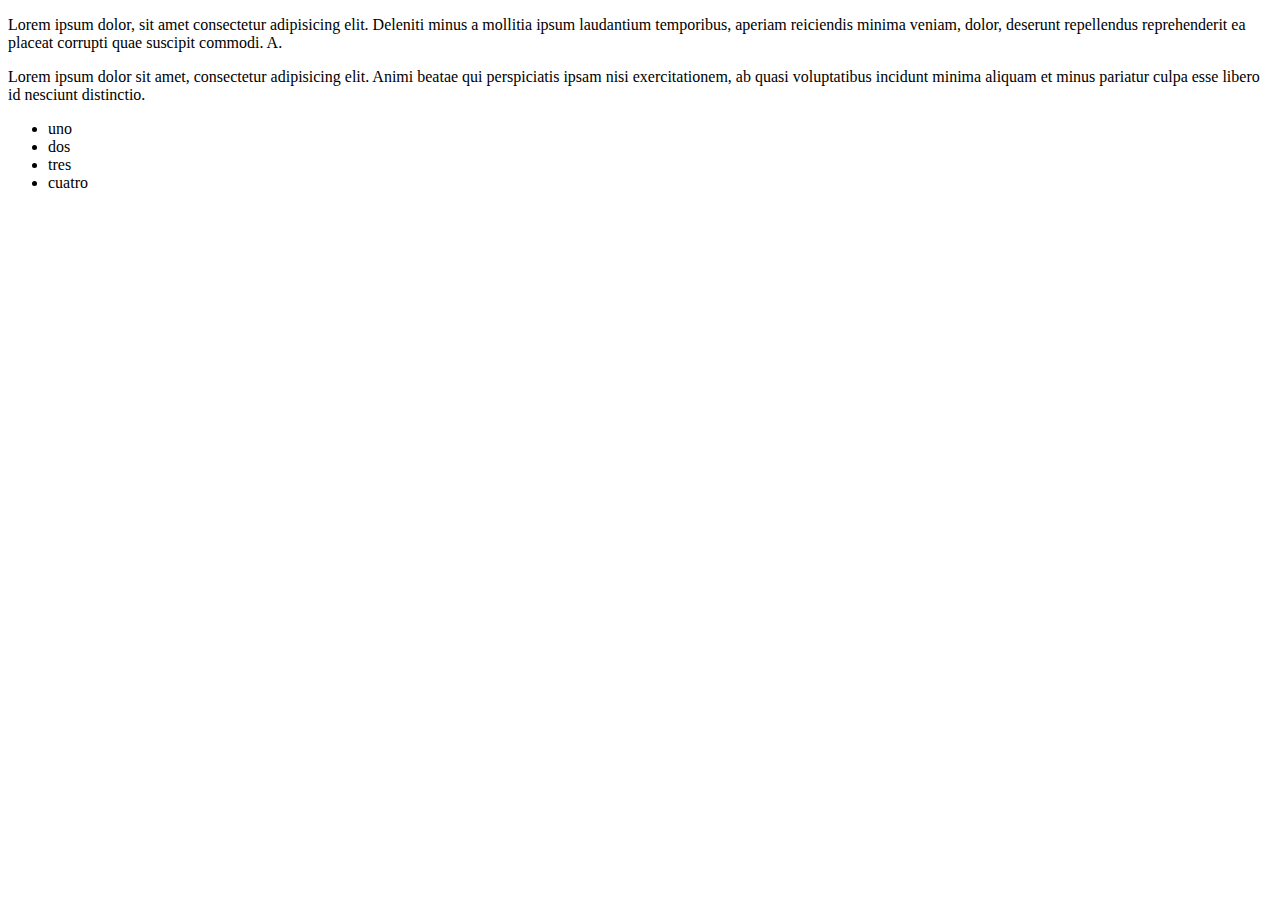
==== index.html @ ac8671e6 "Initial commit" ====
<!DOCTYPE html>
<html lang="en">
<head>
    <meta charset="UTF-8">
    <meta name="viewport" content="width=device-width, initial-scale=1.0">
    <title>Mi primer sitio web</title>
</head>
<body>
    <p>Lorem ipsum dolor, sit amet consectetur adipisicing elit. Deleniti minus a mollitia ipsum laudantium temporibus, aperiam reiciendis minima veniam, dolor, deserunt repellendus reprehenderit ea placeat corrupti quae suscipit commodi. A.</p>
    <p>Lorem ipsum dolor sit amet, consectetur adipisicing elit. Animi beatae qui perspiciatis ipsam nisi exercitationem, ab quasi voluptatibus incidunt minima aliquam et minus pariatur culpa esse libero id nesciunt distinctio.</p>
    <ul>
        <li>uno</li>
        <li>dos</li>
        <li>tres</li>
        <li>cuatro</li>
    </ul>
    <p class="foo"></p>
</body>
</html>
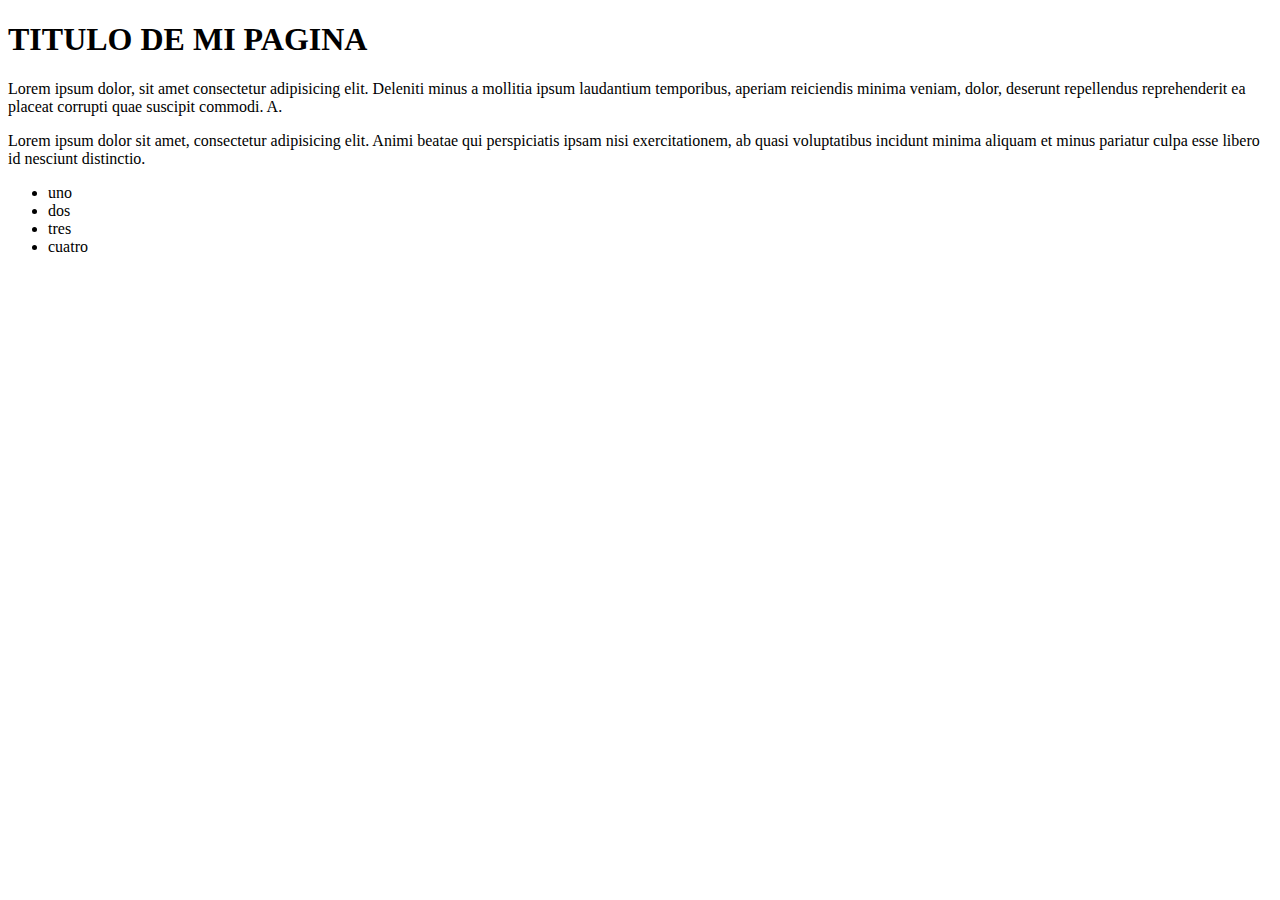
==== commit 77d16667: "agregacion del titulo de mi pagina" ====
--- a/index.html
+++ b/index.html
@@ -6,6 +6,7 @@
     <title>Mi primer sitio web</title>
 </head>
 <body>
+    <h1>TITULO DE MI PAGINA</h1>
     <p>Lorem ipsum dolor, sit amet consectetur adipisicing elit. Deleniti minus a mollitia ipsum laudantium temporibus, aperiam reiciendis minima veniam, dolor, deserunt repellendus reprehenderit ea placeat corrupti quae suscipit commodi. A.</p>
     <p>Lorem ipsum dolor sit amet, consectetur adipisicing elit. Animi beatae qui perspiciatis ipsam nisi exercitationem, ab quasi voluptatibus incidunt minima aliquam et minus pariatur culpa esse libero id nesciunt distinctio.</p>
     <ul>
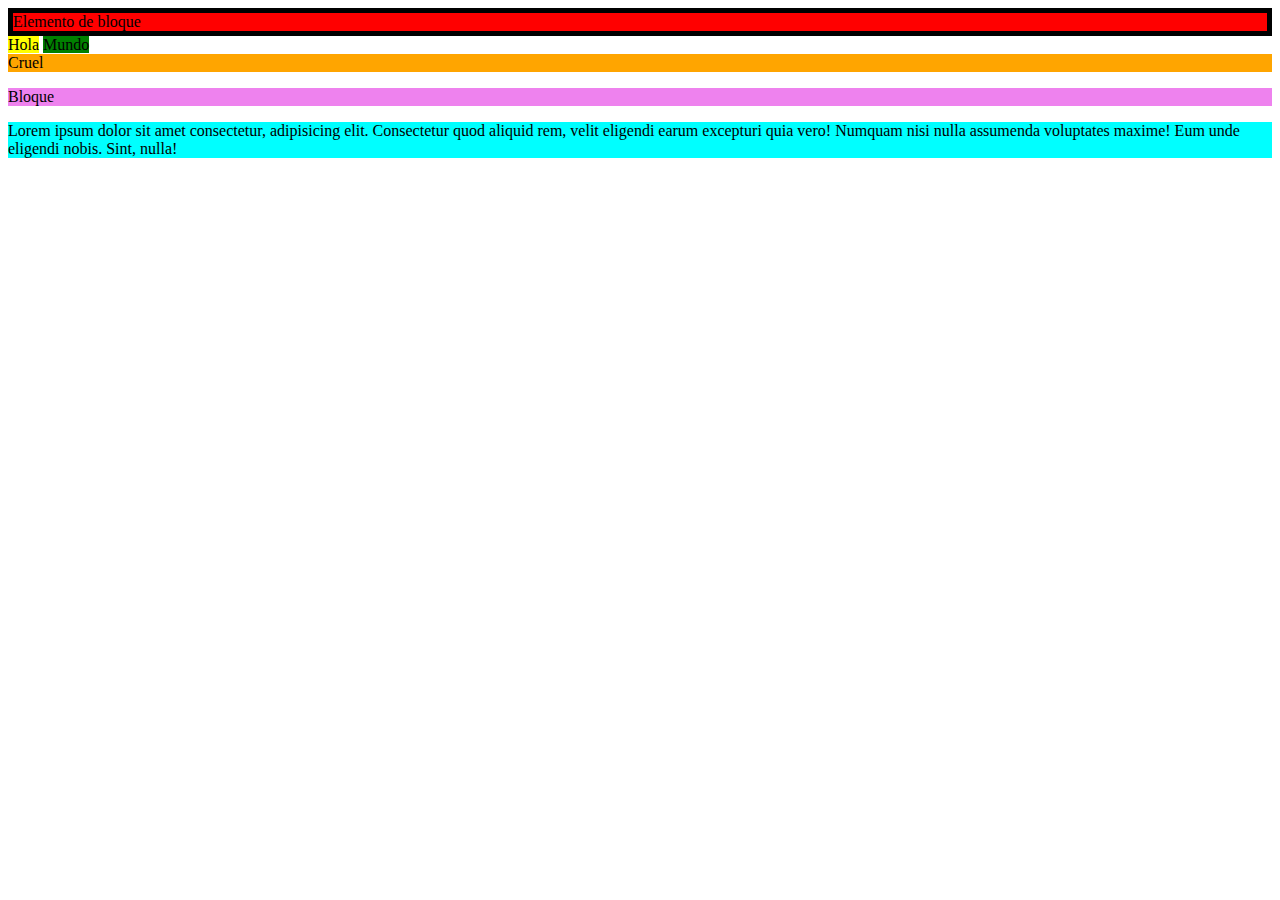
==== commit 8667af5f: "Aumentamos disenio de pagina" ====
--- a/index.html
+++ b/index.html
@@ -6,7 +6,7 @@
     <title>Mi primer sitio web</title>
 </head>
 <body>
-    <h1>TITULO DE MI PAGINA</h1>
+    <!-- <h1>TITULO</h1>
     <p>Lorem ipsum dolor, sit amet consectetur adipisicing elit. Deleniti minus a mollitia ipsum laudantium temporibus, aperiam reiciendis minima veniam, dolor, deserunt repellendus reprehenderit ea placeat corrupti quae suscipit commodi. A.</p>
     <p>Lorem ipsum dolor sit amet, consectetur adipisicing elit. Animi beatae qui perspiciatis ipsam nisi exercitationem, ab quasi voluptatibus incidunt minima aliquam et minus pariatur culpa esse libero id nesciunt distinctio.</p>
     <ul>
@@ -15,6 +15,16 @@
         <li>tres</li>
         <li>cuatro</li>
     </ul>
-    <p class="foo"></p>
+    <p class="foo"></p> -->
+
+    <div style="background-color: red;border: 5px solid black;">
+        Elemento de bloque
+    </div>
+    <span style="background-color: yellow;">Hola</span> 
+    <span style="background-color: green;">Mundo</span>
+    <div style="background-color: orange;">Cruel</div>
+    <p style="background-color: violet;">Bloque</p>
+    <p style="background-color: aqua;">Lorem ipsum dolor sit amet consectetur, adipisicing elit. Consectetur quod aliquid rem, velit eligendi earum excepturi quia vero! Numquam nisi nulla assumenda voluptates maxime! Eum unde eligendi nobis. Sint, nulla!</p>
+
 </body>
 </html>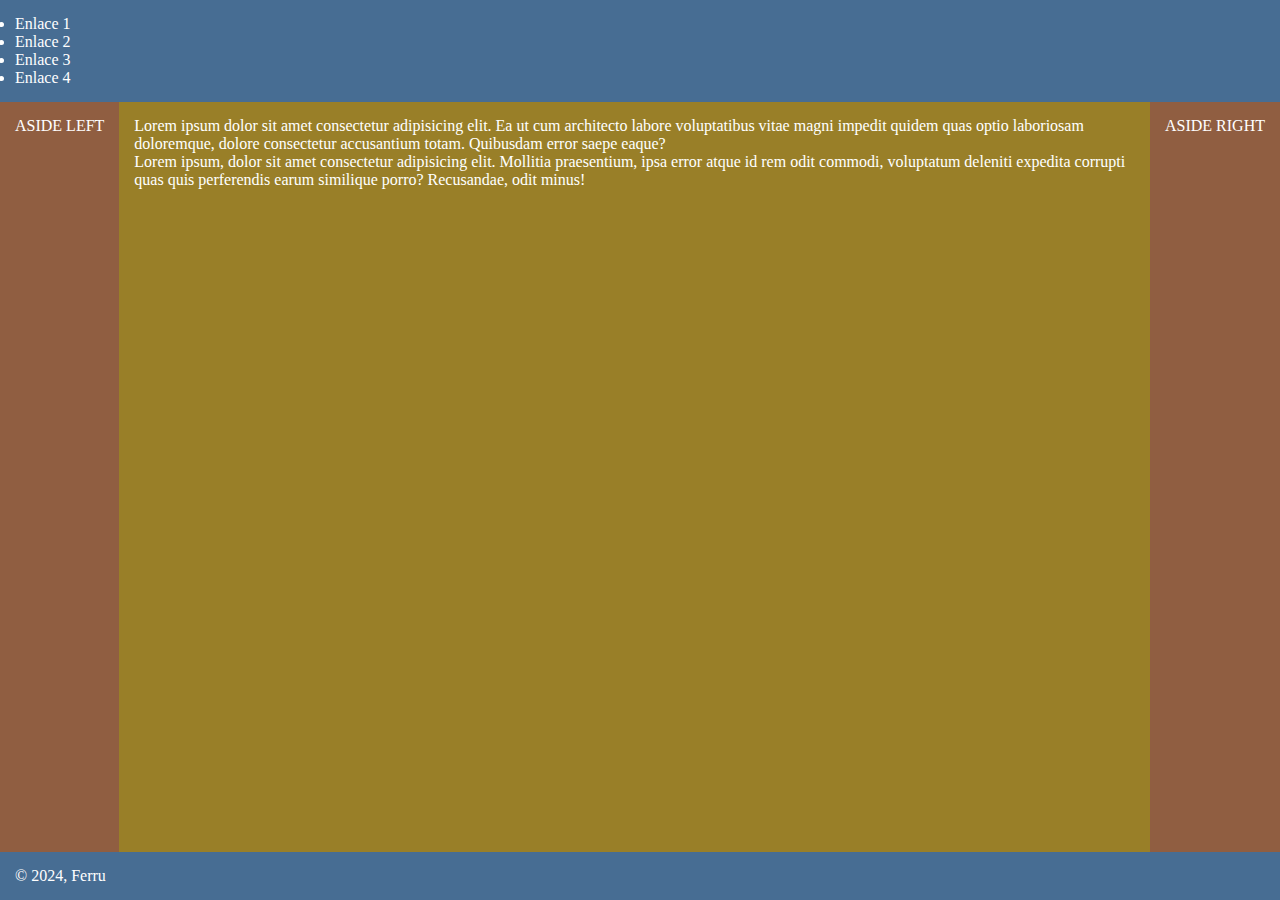
==== commit 5ebc1224: "Aumentamos separacion Santo Grial con div" ====
--- a/index.html
+++ b/index.html
@@ -4,6 +4,8 @@
     <meta charset="UTF-8">
     <meta name="viewport" content="width=device-width, initial-scale=1.0">
     <title>Mi primer sitio web</title>
+
+    <link rel="stylesheet" href="style.css">
 </head>
 <body>
     <!-- <h1>TITULO</h1>
@@ -17,14 +19,45 @@
     </ul>
     <p class="foo"></p> -->
 
-    <div style="background-color: red;border: 5px solid black;">
+
+    <!-- <div style="background-color: red;border: 5px solid black;">
         Elemento de bloque
     </div>
     <span style="background-color: yellow;">Hola</span> 
     <span style="background-color: green;">Mundo</span>
     <div style="background-color: orange;">Cruel</div>
     <p style="background-color: violet;">Bloque</p>
-    <p style="background-color: aqua;">Lorem ipsum dolor sit amet consectetur, adipisicing elit. Consectetur quod aliquid rem, velit eligendi earum excepturi quia vero! Numquam nisi nulla assumenda voluptates maxime! Eum unde eligendi nobis. Sint, nulla!</p>
+    <p style="background-color: aqua;">Lorem ipsum dolor sit amet consectetur, adipisicing elit. Consectetur quod aliquid rem, velit eligendi earum excepturi quia vero! Numquam nisi nulla assumenda voluptates maxime! Eum unde eligendi nobis. Sint, nulla!</p> -->
 
+    <!-- <div style="background-color: aqua; border: 5px solid magenta; padding: 20px;">Hola</div>
+    <span style="background-color: orangered;">Hola</span>
+
+    <p>Lorem ipsum, dolor sit amet consectetur <span style="color: green;">adipisicing</span> elit. Tempore eos veniam aut quaerat nemo itaque quasi perferendis temporibus eligendi corporis! Laboriosam numquam facilis harum dolorem, itaque sed iste nulla inventore.</p> -->
+
+    <div id="header">
+        <div id="nav">
+            <ul>
+                <li>Enlace 1</li>
+                <li>Enlace 2</li>
+                <li>Enlace 3</li>
+                <li>Enlace 4</li>
+            </ul>
+        </div>
+    </div>
+    <div id="aside-left"> ASIDE LEFT </div>
+    <div id="main">
+        <div id="article">
+            <div id="section-1"> 
+                Lorem ipsum dolor sit amet consectetur adipisicing elit. Ea ut cum architecto labore voluptatibus vitae magni impedit quidem quas optio laboriosam doloremque, dolore consectetur accusantium totam. Quibusdam error saepe eaque?
+            </div>
+            <div id="section-2"> 
+                Lorem ipsum, dolor sit amet consectetur adipisicing elit. Mollitia praesentium, ipsa error atque id rem odit commodi, voluptatum deleniti expedita corrupti quas quis perferendis earum similique porro? Recusandae, odit minus!
+            </div>
+        </div>
+    </div>
+    <div id="aside-right"> ASIDE RIGHT </div>
+    <div id="footer"> 
+        <p> &copy 2024, Ferru</p>
+    </div>
 </body>
 </html>--- a/style.css
+++ b/style.css
@@ -0,0 +1,49 @@
+*{
+    margin: 0;
+    padding: 0;
+    border: 0;
+    box-sizing: border-box;
+}
+html{
+    height: 100%;
+}
+body {
+    height: 100%;
+    display: grid;
+    grid-template: auto 1fr auto / auto 1fr auto;
+}
+#header{
+    padding: 15px;
+    background-color: rgba(71,109,147,1);
+    color: white;
+    grid-column: 1/4;
+}
+#aside-left{
+    grid-column: 1 / 2;
+    padding: 15px;
+    background-color: rgba(144,94,65, 1);
+    color: white;
+}
+#aside-right{
+    grid-column: 3 / 4;
+    padding: 15px;
+    background-color: rgba(144,94,65, 1);
+    color: white;
+}
+#main{
+    grid-column: 2 / 3;
+    padding: 15px;
+    background-color: rgba(153,127,40, 1);
+    color: white;
+}
+#footer{
+    grid-column: 1 / 4;
+    padding: 15px;
+    background-color: rgba(71,109,147,1);
+    color: white;
+}
+.keyword{
+    font-size: 1.3em;
+    color: blue;
+    /* border: 5px dashed green; */
+}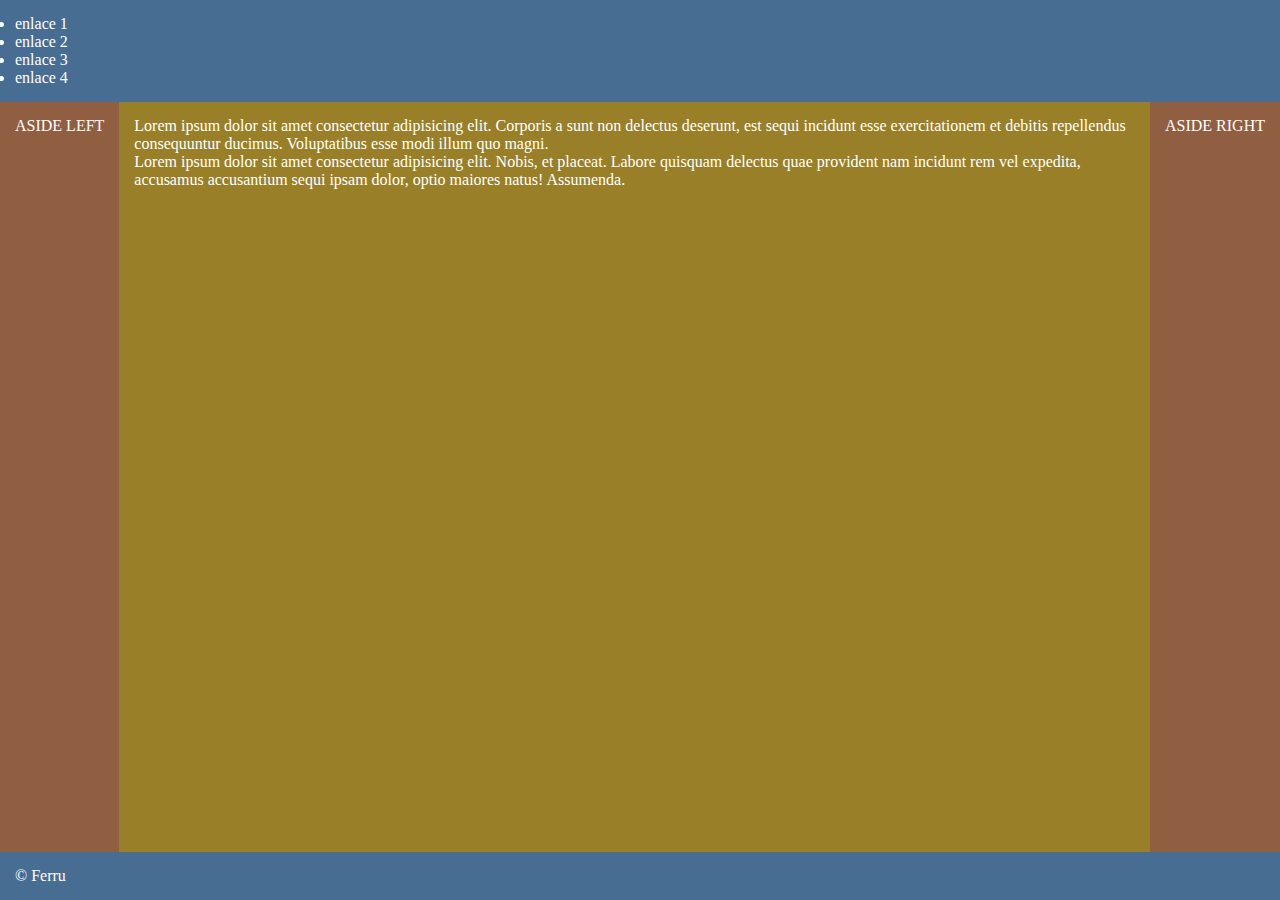
==== commit b95ef02e: "Hicimos el santo grial con lso elementos correctos" ====
--- a/index.html
+++ b/index.html
@@ -3,61 +3,38 @@
 <head>
     <meta charset="UTF-8">
     <meta name="viewport" content="width=device-width, initial-scale=1.0">
-    <title>Mi primer sitio web</title>
+    <title>SANTO GRIAL</title>
 
     <link rel="stylesheet" href="style.css">
 </head>
 <body>
-    <!-- <h1>TITULO</h1>
-    <p>Lorem ipsum dolor, sit amet consectetur adipisicing elit. Deleniti minus a mollitia ipsum laudantium temporibus, aperiam reiciendis minima veniam, dolor, deserunt repellendus reprehenderit ea placeat corrupti quae suscipit commodi. A.</p>
-    <p>Lorem ipsum dolor sit amet, consectetur adipisicing elit. Animi beatae qui perspiciatis ipsam nisi exercitationem, ab quasi voluptatibus incidunt minima aliquam et minus pariatur culpa esse libero id nesciunt distinctio.</p>
-    <ul>
-        <li>uno</li>
-        <li>dos</li>
-        <li>tres</li>
-        <li>cuatro</li>
-    </ul>
-    <p class="foo"></p> -->
+    <header id="header">
+        <nav id="nav">
+            <li>enlace 1</li>
+            <li>enlace 2</li>
+            <li>enlace 3</li>
+            <li>enlace 4</li>
+        </nav>
+    </header>
 
-
-    <!-- <div style="background-color: red;border: 5px solid black;">
-        Elemento de bloque
-    </div>
-    <span style="background-color: yellow;">Hola</span> 
-    <span style="background-color: green;">Mundo</span>
-    <div style="background-color: orange;">Cruel</div>
-    <p style="background-color: violet;">Bloque</p>
-    <p style="background-color: aqua;">Lorem ipsum dolor sit amet consectetur, adipisicing elit. Consectetur quod aliquid rem, velit eligendi earum excepturi quia vero! Numquam nisi nulla assumenda voluptates maxime! Eum unde eligendi nobis. Sint, nulla!</p> -->
-
-    <!-- <div style="background-color: aqua; border: 5px solid magenta; padding: 20px;">Hola</div>
-    <span style="background-color: orangered;">Hola</span>
-
-    <p>Lorem ipsum, dolor sit amet consectetur <span style="color: green;">adipisicing</span> elit. Tempore eos veniam aut quaerat nemo itaque quasi perferendis temporibus eligendi corporis! Laboriosam numquam facilis harum dolorem, itaque sed iste nulla inventore.</p> -->
-
-    <div id="header">
-        <div id="nav">
-            <ul>
-                <li>Enlace 1</li>
-                <li>Enlace 2</li>
-                <li>Enlace 3</li>
-                <li>Enlace 4</li>
-            </ul>
-        </div>
-    </div>
-    <div id="aside-left"> ASIDE LEFT </div>
-    <div id="main">
-        <div id="article">
-            <div id="section-1"> 
-                Lorem ipsum dolor sit amet consectetur adipisicing elit. Ea ut cum architecto labore voluptatibus vitae magni impedit quidem quas optio laboriosam doloremque, dolore consectetur accusantium totam. Quibusdam error saepe eaque?
-            </div>
-            <div id="section-2"> 
-                Lorem ipsum, dolor sit amet consectetur adipisicing elit. Mollitia praesentium, ipsa error atque id rem odit commodi, voluptatum deleniti expedita corrupti quas quis perferendis earum similique porro? Recusandae, odit minus!
-            </div>
-        </div>
-    </div>
-    <div id="aside-right"> ASIDE RIGHT </div>
-    <div id="footer"> 
-        <p> &copy 2024, Ferru</p>
-    </div>
+    <aside id="aside-left">
+        ASIDE LEFT
+    </aside>
+    <main id="main">
+        <article id="article">
+            <section>
+                Lorem ipsum dolor sit amet consectetur adipisicing elit. Corporis a sunt non delectus deserunt, est sequi incidunt esse exercitationem et debitis repellendus consequuntur ducimus. Voluptatibus esse modi illum quo magni.
+            </section>
+            <section>
+                Lorem ipsum dolor sit amet consectetur adipisicing elit. Nobis, et placeat. Labore quisquam delectus quae provident nam incidunt rem vel expedita, accusamus accusantium sequi ipsam dolor, optio maiores natus! Assumenda.
+            </section>
+        </article>
+    </main>
+    <aside id="aside-right">
+        ASIDE RIGHT
+    </aside>    
+    <footer id="footer">
+        &copy Ferru
+    </footer>
 </body>
 </html>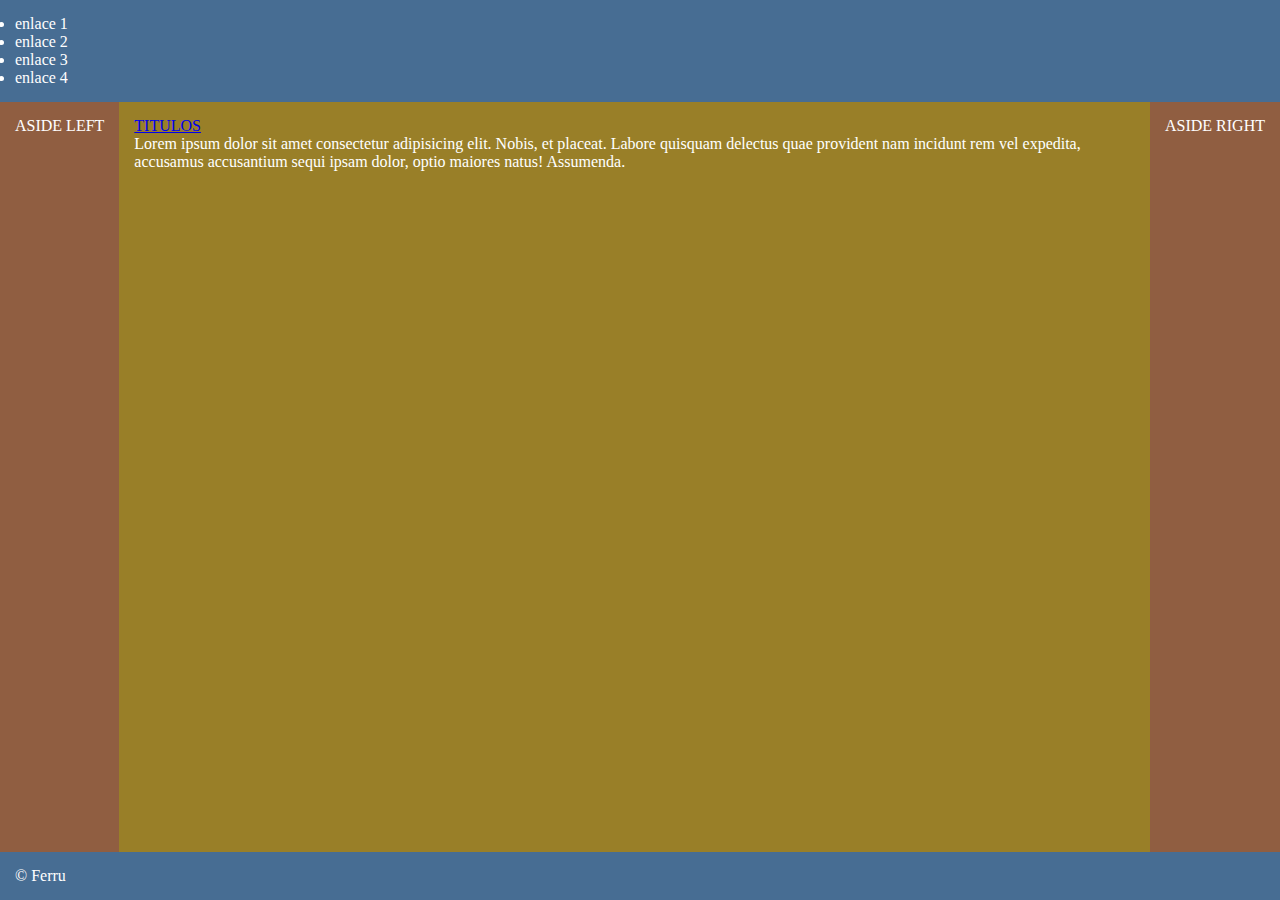
==== commit 3c356a75: "Prueba de links" ====
--- a/index.html
+++ b/index.html
@@ -23,7 +23,7 @@
     <main id="main">
         <article id="article">
             <section>
-                Lorem ipsum dolor sit amet consectetur adipisicing elit. Corporis a sunt non delectus deserunt, est sequi incidunt esse exercitationem et debitis repellendus consequuntur ducimus. Voluptatibus esse modi illum quo magni.
+                <a href="lessons/titulos.html">TITULOS</a>
             </section>
             <section>
                 Lorem ipsum dolor sit amet consectetur adipisicing elit. Nobis, et placeat. Labore quisquam delectus quae provident nam incidunt rem vel expedita, accusamus accusantium sequi ipsam dolor, optio maiores natus! Assumenda.
